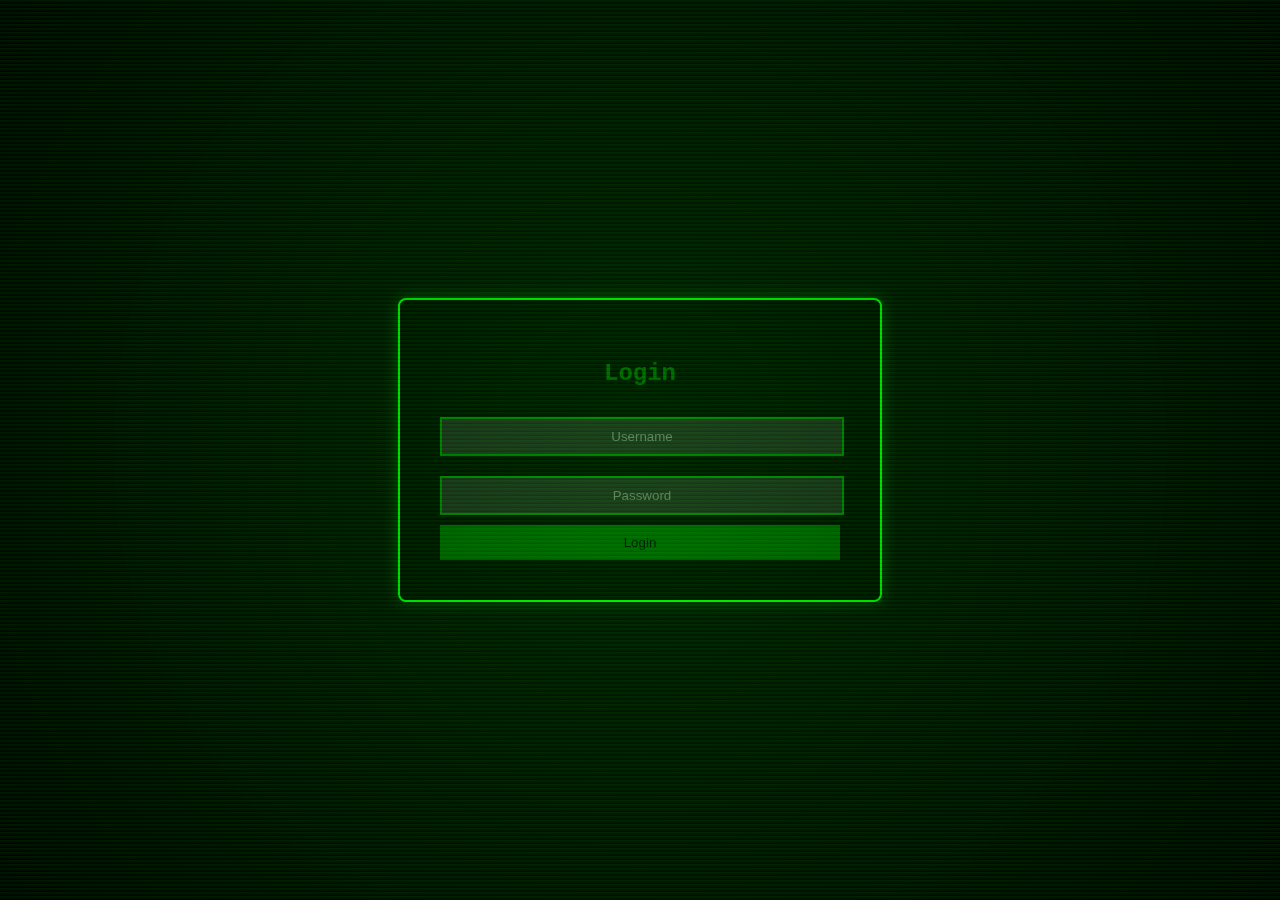
==== index.html @ 7c001f8d "Update index.html" ====
<!DOCTYPE html>
<html lang="en">
<head>
    <meta charset="UTF-8">
    <meta name="viewport" content="width=device-width, initial-scale=1.0">
    <title>Security Terminal</title>
    <link rel="stylesheet" href="styles.css">
</head>
<body>
    <!-- Login Overlay with Effects -->
    <div id="login-overlay" class="login-overlay">
        <div class="screen-overlay"></div> <!-- Overlay for fuzzy CRT effect -->
        <div class="login-container">
            <h2>Login</h2>
            <input type="text" id="username" placeholder="Username" autocomplete="off">
            <input type="password" id="password" placeholder="Password" autocomplete="off">
            <button id="login-btn">Login</button>
            <p id="login-error" class="error-message-login" style="color: red; display: none;">Invalid login. Please try again.</p>
        </div>
    </div>

    <!-- Terminal Page (hidden initially) -->
    <div class="terminal" id="terminal" style="display: none;">
        <h1>Forensics Submission Terminal</h1>
        <div class="screen-overlay"></div>

        <!-- Form Fields -->
        <label>Case Number:</label>
        <input type="text" id="caseNumber" autocomplete="off" oninput="clearError(this)" onfocus="clearUploadingMessage()"><br>
        <span class="error-message" id="caseNumberError" style="display: none;">This field is required.</span><br>

        <label>Footprint ID:</label>
        <input type="text" id="footprint" autocomplete="off" oninput="clearError(this)" onfocus="clearUploadingMessage()"><br>
        <span class="error-message" id="footprintError" style="display: none;">This field is required.</span><br>

        <label>DNA Sample Code:</label>
        <input type="text" id="dnaSample" autocomplete="off" oninput="clearError(this)" onfocus="clearUploadingMessage()"><br>
        <span class="error-message" id="dnaSampleError" style="display: none;">This field is required.</span><br>

        <label>Handwriting Analysis:</label>
        <input type="text" id="handwriting" autocomplete="off" oninput="clearError(this)" onfocus="clearUploadingMessage()"><br>
        <span class="error-message" id="handwritingError" style="display: none;">This field is required.</span><br>

        <label>Witnesses Present:</label>
        <div class="witness-container">
            <input type="radio" id="witnessYes" name="witness" value="yes"> Yes
            <input type="radio" id="witnessNo" name="witness" value="no" > No
        </div>
        <span class="error-message" id="witnessError" style="display: none;">This field is required.</span><br>

        <label>Audio Analysis File (Drag and Drop):</label>
        <div id="audioFileDropZone" class="drop-zone">
            Drop file here or click to upload
        </div>
        <input type="file" id="audioFileInput" style="display: none;" accept=".mp3">
        <span class="error-message" id="audioFileError" style="display: none;">This field is required.</span><br>

        <button onclick="submitData()">Submit Evidence</button>
        <p id="response"></p>
        <div class="warning-message" id="warningMessage" style="display: none;">Check highlighted submission(s)</div>
    </div>

    <script>
        const loginOverlay = document.getElementById('login-overlay');
        const loginError = document.getElementById('login-error');
        const terminal = document.getElementById('terminal');
        const loginButton = document.getElementById('login-btn');
        const usernameInput = document.getElementById('username');
        const passwordInput = document.getElementById('password');

        const correctUsername = 'COFramesly';
        const correctPassword = '1234';

        loginButton.addEventListener('click', function() {
            if (usernameInput.value === correctUsername && passwordInput.value === correctPassword) {
                loginOverlay.style.display = 'none';
                terminal.style.display = 'flex';
            } else {
                loginError.style.display = 'block';
            }
        });

        // Drag and Drop Logic for the Audio File
        const audioFileDropZone = document.getElementById('audioFileDropZone');
        const audioFileInput = document.getElementById('audioFileInput');
        const audioFileError = document.getElementById('audioFileError');

        audioFileDropZone.addEventListener('click', () => {
            audioFileInput.click();
        });

        audioFileDropZone.addEventListener('dragover', (e) => {
            e.preventDefault();
            audioFileDropZone.classList.add('dragover');
        });

        audioFileDropZone.addEventListener('dragleave', () => {
            audioFileDropZone.classList.remove('dragover');
        });

        audioFileDropZone.addEventListener('drop', (e) => {
            e.preventDefault();
            const file = e.dataTransfer.files[0];
            audioFileInput.files = e.dataTransfer.files;
            audioFileDropZone.textContent = file.name;
            audioFileDropZone.classList.remove('dragover');
        });

        // Define submitData function
        function submitData() {
            // Display the "Forensics information updating..." message
            document.getElementById('response').textContent = 'Forensics information updating...';
            document.getElementById('response').style.display = 'block'; // Make sure it’s visible

            // Simulate a brief delay (for example, 2 seconds) before validating
            setTimeout(() => {
                const caseNumber = document.getElementById('caseNumber').value;
                const footprint = document.getElementById('footprint').value;
                const dnaSample = document.getElementById('dnaSample').value;
                const handwriting = document.getElementById('handwriting').value;
                const witnessYes = document.getElementById('witnessYes').checked;
                const witnessNo = document.getElementById('witnessNo').checked;
                const audioFile = audioFileInput.files[0];

                let isValid = true;

                // Clear previous error states
                clearErrors();
                document.getElementById('warningMessage').style.display = 'none';  // Hide the big warning message initially

                // Validate Case Number (should match the format: 25STH)
                if (!caseNumber || !/^\d{2}[A-Za-z]{3}$/.test(caseNumber)) {  // e.g., 25STH
                    document.getElementById('caseNumber').classList.add('error-border');
                    isValid = false;
                }

                // Validate Footprint ID (should match the format: FP123)
                if (!footprint || !/^FP\d{3}$/.test(footprint)) {  // e.g., FP123
                    document.getElementById('footprint').classList.add('error-border');
                    isValid = false;
                }

                // Validate DNA Sample Code (should match the format: DNA456)
                if (!dnaSample || !/^DNA\d{3}$/.test(dnaSample)) {  // e.g., DNA456
                    document.getElementById('dnaSample').classList.add('error-border');
                    isValid = false;
                }

                // Validate Handwriting (should match the format: HW789)
                if (!handwriting || !/^HW\d{3}$/.test(handwriting)) {  // e.g., HW789
                    document.getElementById('handwriting').classList.add('error-border');
                    isValid = false;
                }

                   // Validate Audio File (should be named Suspect_voice00.mp3)
        if (!audioFile) {
            document.getElementById('audioFileError').style.display = 'inline';  // Show "This field is required"
            document.getElementById('audioFileDropZone').classList.add('error-border-audio');
            isValid = false;
        } else if (!/^Suspect_voice00\.mp3$/.test(audioFile.name)) {  // Only accept Suspect_voice00.mp3
            document.getElementById('audioFileDropZone').classList.add('error-border-audio');
            isValid = false;
        }

                // Validate Witness selection
                if (!(witnessYes || witnessNo)) {
                    document.getElementById('witnessError').style.display = 'inline';
                    isValid = false;
                }

                // If validation failed, show the warning message and make it flash for 3 seconds
                if (!isValid) {
                    const warningMessage = document.getElementById('warningMessage');
                    warningMessage.style.display = 'block';
                    setTimeout(() => {
                        warningMessage.style.display = 'none';  // Hide after 3 seconds
                    }, 3000);

                    // Set the response message as an error message
                    document.getElementById('response').textContent = 'Please fill out all required fields correctly.';
                    document.getElementById('response').classList.remove('success');
                    document.getElementById('response').classList.add('error');
                } else {
                    // All fields are valid, process the data (show success message)
                    document.getElementById('response').textContent = 'Evidence submitted successfully!';
                    document.getElementById('response').classList.remove('error');
                    document.getElementById('response').classList.add('success');
                }
            }, 2000);  // Wait 2 seconds before performing validation
        }

        // Clear error messages and reset borders
        function clearErrors() {
            document.getElementById('caseNumberError').style.display = 'none';
            document.getElementById('footprintError').style.display = 'none';
            document.getElementById('dnaSampleError').style.display = 'none';
            document.getElementById('handwritingError').style.display = 'none';
            document.getElementById('witnessError').style.display = 'none';
            document.getElementById('audioFileError').style.display = 'none';  // Hide the error message

            document.getElementById('caseNumber').classList.remove('error-border');
            document.getElementById('footprint').classList.remove('error-border');
            document.getElementById('dnaSample').classList.remove('error-border');
            document.getElementById('handwriting').classList.remove('error-border');
            document.getElementById('audioFileDropZone').classList.remove('error-border');
        }
    </script>
</body>
</html>
---- styles.css ----
body {
    font-family: 'Courier New', Courier, monospace;
    background-color: rgb(20, 20, 20);
    color: green;
    text-align: center;
    overflow: hidden;
}

.screen-overlay {
    position: fixed;
    top: 0;
    left: 0;
    width: 100%;
    height: 100%;
    pointer-events: none;
    background: 
        repeating-linear-gradient(
            rgba(0, 255, 0, 0.1) 0px, 
            rgba(0, 255, 0, 0.05) 2px, 
            rgba(0, 0, 0, 0.1) 4px
        ),
        radial-gradient(circle, rgba(0, 255, 0, 0.1), rgba(0, 0, 0, 0.4));
    animation: screenFlicker 0.2s infinite alternate;
    z-index: 1;
}

@keyframes screenFlicker {
    0% { opacity: 0.98; }
    100% { opacity: 1; }
}

.terminal {
    position: relative;
    width: 100%;
    min-height: fit-content;  /* Ensure full viewport height */
    font-size: 1.5em;
    display: flex;
    flex-direction: column;
    justify-content: flex-start;  /* Align to the top */
    align-items: center;
    padding: 20px;
    margin-top: 50px;
    box-sizing: border-box;  /* Ensures padding is included */
    background: rgba(0, 0, 0, 0.85);
    border: 4px solid lime;
    box-shadow: 0 0 20px rgba(0, 255, 0, 0.3);
    z-index: 10;
    overflow: hidden;  /* Prevent overflow that could hide the border */
}

input, button {
    background-color: rgb(0, 0, 0);
    color: green;
    border: 2px solid green;
    padding: 8px;
    text-align: center;
}

button:hover { color: white; }

.login-overlay {
    position: fixed;
    top: 0;
    left: 0;
    width: 100%;
    height: 100vh;
    background: rgba(0, 0, 0, 0.85);
    display: flex;
    justify-content: center;
    align-items: center;
    z-index: 100;
}

.login-container {
    background: black;
    color: rgba(0, 255, 0, 0.356);
    padding: 40px;
    border: 2px solid lime;
    text-align: center;
    width: 400px;
    border-radius: 8px;
    box-shadow: 0 0 15px rgba(0, 255, 0, 0.3);
}

.login-container input {
    background: #222;
    color: rgba(0, 255, 0, 0.356);
    border: 2px solid rgb(0, 255, 0, );
    padding: 10px;
    width: calc(100% - 20px);
    margin: 10px 0;
}

.login-container button {
    background: rgba(0, 255, 0, 0.356);
    color: black;
    border: none;
    padding: 10px;
    width: 100%;
    cursor: pointer;
}

.login-container button:hover {
    background: darkgreen;
}

.witness-container {
    display: flex;
    justify-content: center;
    gap: 20px;
    align-items: center;
    margin-top: 10px;
}

.witness-container input[type="radio"] {
    margin: 0 5px;
    transform: scale(1.2);
}

.error-message {
    color: red;
    font-size: 0.9em;
}

.error-border {
    border: 2px solid red !important;
}

.warning-message {
    font-size: 2em;
    font-weight: bold;
    color: red;
    background-color: rgba(1, 14, 1, 0.5);
    margin-bottom: 20px;
    padding: 10px;
    text-align: center;
    position: absolute;
    top: 50%;
    left: 50%;
    transform: translate(-50%, -90%);
    z-index: 15;
    display: none;
}

#response {
    font-size: 1.2em;
    color: lime;
    font-weight: bold;
    margin-top: 20px;
    display: none; /* Initially hidden */
}

#response.error {
    color: red; /* Red for error messages */
}

#response.success {
    color: lime; /* Green for success messages */
}

.warning-message {
    font-size: 2em;
    font-weight: bold;
    color: red;
    background-color: rgba(1, 14, 1, 0.5);
    margin-bottom: 20px;
    padding: 10px;
    text-align: center;
    position: absolute;
    top: 50%;
    left: 50%;
    transform: translate(-50%, -90%);
    z-index: 15;
    display: none;
    animation: blink 2s ease-in-out infinite;
}

@keyframes blink {
    0% { opacity: 1; }
    50% { opacity: 0; }
    100% { opacity: 1; }
}

/* Style for the drag-and-drop file upload */
.drop-zone {
    width: auto;
    padding: 20px;
    margin: 10px auto;
    border: 2px dashed green;
    text-align: center;
    cursor: pointer;
}

.drop-zone.dragover {
    background-color: rgba(0, 255, 0, 0.1);
}

.error-border {
    border: 2px solid red !important;
}

.error-border-audio{
    border: 2px dashed red !important;
}

#error-message {
    color: red;
}
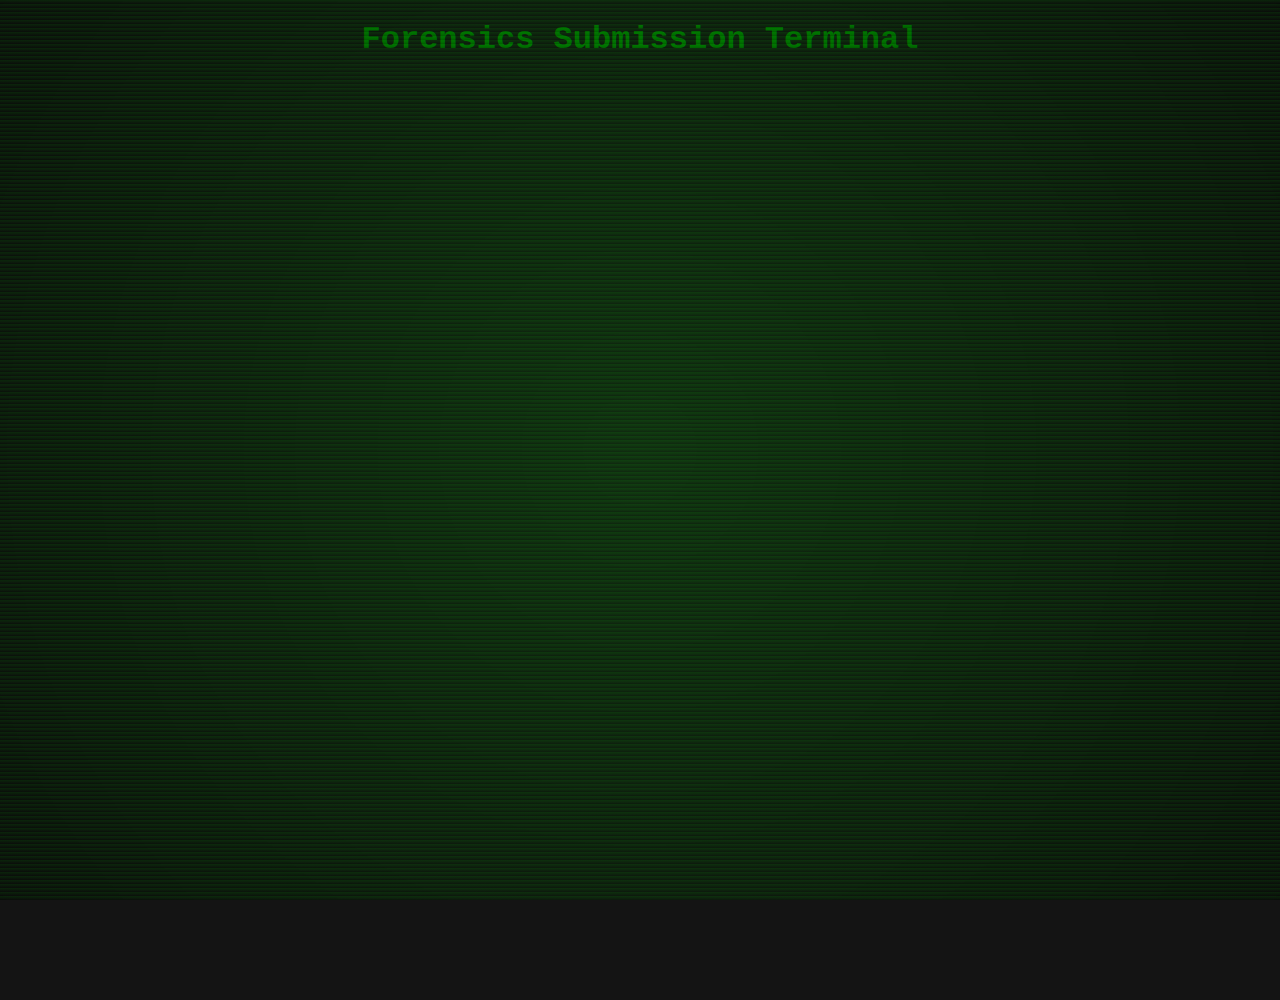
==== commit 289d8216: "Update index.html" ====
--- a/index.html
+++ b/index.html
@@ -5,205 +5,151 @@
     <meta name="viewport" content="width=device-width, initial-scale=1.0">
     <title>Security Terminal</title>
     <link rel="stylesheet" href="styles.css">
+    
 </head>
 <body>
-    <!-- Login Overlay with Effects -->
-    <div id="login-overlay" class="login-overlay">
-        <div class="screen-overlay"></div> <!-- Overlay for fuzzy CRT effect -->
-        <div class="login-container">
-            <h2>Login</h2>
-            <input type="text" id="username" placeholder="Username" autocomplete="off">
-            <input type="password" id="password" placeholder="Password" autocomplete="off">
-            <button id="login-btn">Login</button>
-            <p id="login-error" class="error-message-login" style="color: red; display: none;">Invalid login. Please try again.</p>
-        </div>
-    </div>
-
-    <!-- Terminal Page (hidden initially) -->
-    <div class="terminal" id="terminal" style="display: none;">
-        <h1>Forensics Submission Terminal</h1>
-        <div class="screen-overlay"></div>
-
-        <!-- Form Fields -->
+    <h1>Forensics Submission Terminal</h1>
+    <div class="screen-overlay"></div>
+    <div class="warning-message" id="warningMessage">Check highlighted submission(s)</div>
+    <div class="terminal" id="terminal">
         <label>Case Number:</label>
         <input type="text" id="caseNumber" autocomplete="off" oninput="clearError(this)" onfocus="clearUploadingMessage()"><br>
-        <span class="error-message" id="caseNumberError" style="display: none;">This field is required.</span><br>
-
+        <span class="error-message" id="caseNumberError">This field is required.</span><br>
+        
+        <label>Voice File Upload (Drag & Drop):</label>
+        <div id="dropZone">Drop file here or click to upload</div>
+        <input type="file" id="fileInput" style="display: none;">
+        <p id="fileNameDisplay"></p>
+        <span class="error-message" id="fileError">A file must be uploaded.</span>
+        <span class="error-message" id="fileInvalidError">Invalid file.</span>
+        <br>
+        
         <label>Footprint ID:</label>
         <input type="text" id="footprint" autocomplete="off" oninput="clearError(this)" onfocus="clearUploadingMessage()"><br>
-        <span class="error-message" id="footprintError" style="display: none;">This field is required.</span><br>
-
+        <span class="error-message" id="footprintError">This field is required.</span><br>
+        
         <label>DNA Sample Code:</label>
         <input type="text" id="dnaSample" autocomplete="off" oninput="clearError(this)" onfocus="clearUploadingMessage()"><br>
-        <span class="error-message" id="dnaSampleError" style="display: none;">This field is required.</span><br>
-
+        <span class="error-message" id="dnaSampleError">This field is required.</span><br>
+        
         <label>Handwriting Analysis:</label>
         <input type="text" id="handwriting" autocomplete="off" oninput="clearError(this)" onfocus="clearUploadingMessage()"><br>
-        <span class="error-message" id="handwritingError" style="display: none;">This field is required.</span><br>
-
-        <label>Witnesses Present:</label>
-        <div class="witness-container">
-            <input type="radio" id="witnessYes" name="witness" value="yes"> Yes
-            <input type="radio" id="witnessNo" name="witness" value="no" > No
-        </div>
-        <span class="error-message" id="witnessError" style="display: none;">This field is required.</span><br>
-
-        <label>Audio Analysis File (Drag and Drop):</label>
-        <div id="audioFileDropZone" class="drop-zone">
-            Drop file here or click to upload
-        </div>
-        <input type="file" id="audioFileInput" style="display: none;" accept=".mp3">
-        <span class="error-message" id="audioFileError" style="display: none;">This field is required.</span><br>
-
+        <span class="error-message" id="handwritingError">This field is required.</span><br>
+        
+        <label for="witnessesPresent" class="witness-label" id="witnessesLabel">Witnesses Present:</label>
+    <div class="witness-container">
+        <input type="radio" id="witnessYes" name="witness" value="yes"> Yes
+        <input type="radio" id="witnessNo" name="witness" value="no" > No
+    </div>
         <button onclick="submitData()">Submit Evidence</button>
         <p id="response"></p>
-        <div class="warning-message" id="warningMessage" style="display: none;">Check highlighted submission(s)</div>
     </div>
 
     <script>
-        const loginOverlay = document.getElementById('login-overlay');
-        const loginError = document.getElementById('login-error');
-        const terminal = document.getElementById('terminal');
-        const loginButton = document.getElementById('login-btn');
-        const usernameInput = document.getElementById('username');
-        const passwordInput = document.getElementById('password');
+        let dropZone = document.getElementById('dropZone');
+        let fileInput = document.getElementById('fileInput');
 
-        const correctUsername = 'COFramesly';
-        const correctPassword = '1234';
-
-        loginButton.addEventListener('click', function() {
-            if (usernameInput.value === correctUsername && passwordInput.value === correctPassword) {
-                loginOverlay.style.display = 'none';
-                terminal.style.display = 'flex';
-            } else {
-                loginError.style.display = 'block';
-            }
+        dropZone.addEventListener('click', function() {
+            fileInput.click();
         });
 
-        // Drag and Drop Logic for the Audio File
-        const audioFileDropZone = document.getElementById('audioFileDropZone');
-        const audioFileInput = document.getElementById('audioFileInput');
-        const audioFileError = document.getElementById('audioFileError');
-
-        audioFileDropZone.addEventListener('click', () => {
-            audioFileInput.click();
+        dropZone.addEventListener('dragover', function(event) {
+            event.preventDefault();
+            this.classList.add('dragover');
         });
 
-        audioFileDropZone.addEventListener('dragover', (e) => {
-            e.preventDefault();
-            audioFileDropZone.classList.add('dragover');
+        dropZone.addEventListener('dragleave', function(event) {
+            this.classList.remove('dragover');
         });
 
-        audioFileDropZone.addEventListener('dragleave', () => {
-            audioFileDropZone.classList.remove('dragover');
+        dropZone.addEventListener('drop', function(event) {
+            event.preventDefault();
+            this.classList.remove('dragover');
+            let file = event.dataTransfer.files[0];
+            fileInput.files = event.dataTransfer.files;
+            document.getElementById('fileNameDisplay').textContent = 'Uploaded: ' + file.name;
+
+            // Reset to green and remove error message
+            dropZone.classList.remove('error-border');
+            document.getElementById('fileError').style.display = 'none';
+            document.getElementById('fileInvalidError').style.display = 'none';
         });
 
-        audioFileDropZone.addEventListener('drop', (e) => {
-            e.preventDefault();
-            const file = e.dataTransfer.files[0];
-            audioFileInput.files = e.dataTransfer.files;
-            audioFileDropZone.textContent = file.name;
-            audioFileDropZone.classList.remove('dragover');
-        });
+        function submitData() {
+    document.getElementById('response').textContent = 'Forensics info uploading...';
 
-        // Define submitData function
-        function submitData() {
-            // Display the "Forensics information updating..." message
-            document.getElementById('response').textContent = 'Forensics information updating...';
-            document.getElementById('response').style.display = 'block'; // Make sure it’s visible
+    let fields = ['caseNumber', 'footprint', 'dnaSample', 'handwriting'];
+    let allValid = true;
+    let invalidFields = [];
 
-            // Simulate a brief delay (for example, 2 seconds) before validating
-            setTimeout(() => {
-                const caseNumber = document.getElementById('caseNumber').value;
-                const footprint = document.getElementById('footprint').value;
-                const dnaSample = document.getElementById('dnaSample').value;
-                const handwriting = document.getElementById('handwriting').value;
-                const witnessYes = document.getElementById('witnessYes').checked;
-                const witnessNo = document.getElementById('witnessNo').checked;
-                const audioFile = audioFileInput.files[0];
+    // Validate text inputs with strict value checks
+    fields.forEach(id => {
+        let field = document.getElementById(id);
+        let errorSpan = document.getElementById(id + 'Error');
+        if (!field.value.trim()) {
+            invalidFields.push({ field, errorSpan });
+            allValid = false;
+        } else if (
+            (id === 'caseNumber' && field.value !== '25STH') ||
+            (id === 'footprint' && field.value !== 'FP123') ||
+            (id === 'dnaSample' && field.value !== 'DNA456') ||
+            (id === 'handwriting' && field.value !== 'HW789')
+        ) {
+            invalidFields.push({ field, errorSpan });
+            allValid = false;
+        }
+    });
 
-                let isValid = true;
+    // Validate witness selection
+    let witnessChecked = document.querySelector('input[name="witness"]:checked');
+    if (!witnessChecked || witnessChecked.value !== 'no') {
+        let witnessLabel = document.getElementById('witnessesLabel');
+        invalidFields.push({ field: witnessLabel, errorSpan: null });
+        allValid = false;
+    }
 
-                // Clear previous error states
-                clearErrors();
-                document.getElementById('warningMessage').style.display = 'none';  // Hide the big warning message initially
+    // Validate file drop zone for "suspect_voice00.mp3"
+    let fileInput = document.getElementById('fileInput');
+    let dropZone = document.getElementById('dropZone');
+    let fileError = document.getElementById('fileError');
+    let fileInvalidError = document.getElementById('fileInvalidError');
+    if (!fileInput.files.length) {
+        invalidFields.push({ field: dropZone, errorSpan: fileError });
+        allValid = false;
+    } else {
+        let validFile = fileInput.files[0].name === 'suspect_voice00.mp3'; // Check for exact file name
+        if (!validFile) {
+            invalidFields.push({ field: dropZone, errorSpan: fileInvalidError });
+            allValid = false;
+        }
+    }
 
-                // Validate Case Number (should match the format: 25STH)
-                if (!caseNumber || !/^\d{2}[A-Za-z]{3}$/.test(caseNumber)) {  // e.g., 25STH
-                    document.getElementById('caseNumber').classList.add('error-border');
-                    isValid = false;
-                }
+    // Apply synchronized delay for errors and warning message
+    setTimeout(function () {
+        if (allValid) {
+            document.getElementById('response').textContent = 'Evidence submission successful!';
+            document.getElementById('warningMessage').style.display = 'none';
+        } else {
+            // Highlight invalid fields and show warning
+            invalidFields.forEach(({ field, errorSpan }) => {
+                field.classList.add('error-border');
+                if (errorSpan) errorSpan.style.display = 'block';
+            });
+            document.getElementById('warningMessage').style.display = 'block';
+            document.getElementById('response').textContent = ''; // Clear "uploading" message
 
-                // Validate Footprint ID (should match the format: FP123)
-                if (!footprint || !/^FP\d{3}$/.test(footprint)) {  // e.g., FP123
-                    document.getElementById('footprint').classList.add('error-border');
-                    isValid = false;
-                }
+        // Hide warning message after 3 seconds
+        setTimeout(function () {
+                document.getElementById('warningMessage').style.display = 'none';
+            }, 3000); // 3-second delay for hiding the warning message
+        }
+        
+    }, 2000); // Apply 2-second delay
+}
 
-                // Validate DNA Sample Code (should match the format: DNA456)
-                if (!dnaSample || !/^DNA\d{3}$/.test(dnaSample)) {  // e.g., DNA456
-                    document.getElementById('dnaSample').classList.add('error-border');
-                    isValid = false;
-                }
 
-                // Validate Handwriting (should match the format: HW789)
-                if (!handwriting || !/^HW\d{3}$/.test(handwriting)) {  // e.g., HW789
-                    document.getElementById('handwriting').classList.add('error-border');
-                    isValid = false;
-                }
 
-                   // Validate Audio File (should be named Suspect_voice00.mp3)
-        if (!audioFile) {
-            document.getElementById('audioFileError').style.display = 'inline';  // Show "This field is required"
-            document.getElementById('audioFileDropZone').classList.add('error-border-audio');
-            isValid = false;
-        } else if (!/^Suspect_voice00\.mp3$/.test(audioFile.name)) {  // Only accept Suspect_voice00.mp3
-            document.getElementById('audioFileDropZone').classList.add('error-border-audio');
-            isValid = false;
-        }
 
-                // Validate Witness selection
-                if (!(witnessYes || witnessNo)) {
-                    document.getElementById('witnessError').style.display = 'inline';
-                    isValid = false;
-                }
-
-                // If validation failed, show the warning message and make it flash for 3 seconds
-                if (!isValid) {
-                    const warningMessage = document.getElementById('warningMessage');
-                    warningMessage.style.display = 'block';
-                    setTimeout(() => {
-                        warningMessage.style.display = 'none';  // Hide after 3 seconds
-                    }, 3000);
-
-                    // Set the response message as an error message
-                    document.getElementById('response').textContent = 'Please fill out all required fields correctly.';
-                    document.getElementById('response').classList.remove('success');
-                    document.getElementById('response').classList.add('error');
-                } else {
-                    // All fields are valid, process the data (show success message)
-                    document.getElementById('response').textContent = 'Evidence submitted successfully!';
-                    document.getElementById('response').classList.remove('error');
-                    document.getElementById('response').classList.add('success');
-                }
-            }, 2000);  // Wait 2 seconds before performing validation
-        }
-
-        // Clear error messages and reset borders
-        function clearErrors() {
-            document.getElementById('caseNumberError').style.display = 'none';
-            document.getElementById('footprintError').style.display = 'none';
-            document.getElementById('dnaSampleError').style.display = 'none';
-            document.getElementById('handwritingError').style.display = 'none';
-            document.getElementById('witnessError').style.display = 'none';
-            document.getElementById('audioFileError').style.display = 'none';  // Hide the error message
-
-            document.getElementById('caseNumber').classList.remove('error-border');
-            document.getElementById('footprint').classList.remove('error-border');
-            document.getElementById('dnaSample').classList.remove('error-border');
-            document.getElementById('handwriting').classList.remove('error-border');
-            document.getElementById('audioFileDropZone').classList.remove('error-border');
-        }
     </script>
 </body>
 </html>
--- a/styles.css
+++ b/styles.css
@@ -20,13 +20,18 @@
             rgba(0, 0, 0, 0.1) 4px
         ),
         radial-gradient(circle, rgba(0, 255, 0, 0.1), rgba(0, 0, 0, 0.4));
-    animation: screenFlicker 0.2s infinite alternate;
+    animation: screenFlicker 0.2s infinite alternate, scanline 0.1s infinite;
     z-index: 1;
 }
 
 @keyframes screenFlicker {
     0% { opacity: 0.98; }
     100% { opacity: 1; }
+}
+
+@keyframes scanline {
+    0% { background-position: 0 0; }
+    100% { background-position: 0 100%; }
 }
 
 .terminal {
@@ -46,6 +51,19 @@
     box-shadow: 0 0 20px rgba(0, 255, 0, 0.3);
     z-index: 10;
     overflow: hidden;  /* Prevent overflow that could hide the border */
+    animation: blurIn 1s ease-out forwards;
+    opacity: 0;  /* Start as invisible */
+}
+
+@keyframes blurIn {
+    0% {
+        filter: blur(10px);  /* Start with blur */
+        opacity: 0;  /* Start invisible */
+    }
+    100% {
+        filter: blur(0);  /* End with no blur */
+        opacity: 1;  /* Fully visible */
+    }
 }
 
 input, button {
@@ -56,7 +74,11 @@
     text-align: center;
 }
 
-button:hover { color: white; }
+button:hover {
+    color: white;
+    transform: scale(1.1);
+    transition: transform 0.2s ease;
+}
 
 .login-overlay {
     position: fixed;
@@ -69,6 +91,18 @@
     justify-content: center;
     align-items: center;
     z-index: 100;
+    animation: fadeInOverlay 1s ease-in-out;
+}
+
+@keyframes fadeInOverlay {
+    0% {
+        opacity: 0;
+        transform: scale(1.1);
+    }
+    100% {
+        opacity: 1;
+        transform: scale(1);
+    }
 }
 
 .login-container {
@@ -117,6 +151,11 @@
     transform: scale(1.2);
 }
 
+.witness-container input[type="radio"]:hover {
+    transform: scale(1.3);
+    transition: transform 0.3s ease;
+}
+
 .error-message {
     color: red;
     font-size: 0.9em;
@@ -134,12 +173,25 @@
     margin-bottom: 20px;
     padding: 10px;
     text-align: center;
-    position: absolute;
-    top: 50%;
-    left: 50%;
-    transform: translate(-50%, -90%);
+    position: fixed;  /* Center on the screen */
+    top: 50%;  /* Vertical centering */
+    left: 50%;  /* Horizontal centering */
+    transform: translate(-50%, -50%);  /* Proper centering using translate */
     z-index: 15;
-    display: none;
+    display: none;  /* Initially hidden */
+    animation: fadeInOut 2s ease-in-out infinite;  /* Infinite fade-in/out with easing */
+}
+
+@keyframes fadeInOut {
+    0% {
+        opacity: 0;
+    }
+    50% {
+        opacity: 1;  /* Fully visible halfway through */
+    }
+    100% {
+        opacity: 0;  /* Fade out by the end */
+    }
 }
 
 #response {
@@ -148,6 +200,18 @@
     font-weight: bold;
     margin-top: 20px;
     display: none; /* Initially hidden */
+    animation: fadeInUp 0.5s ease-out;
+}
+
+@keyframes fadeInUp {
+    0% {
+        opacity: 0;
+        transform: translateY(10px);
+    }
+    100% {
+        opacity: 1;
+        transform: translateY(0);
+    }
 }
 
 #response.error {
@@ -158,30 +222,6 @@
     color: lime; /* Green for success messages */
 }
 
-.warning-message {
-    font-size: 2em;
-    font-weight: bold;
-    color: red;
-    background-color: rgba(1, 14, 1, 0.5);
-    margin-bottom: 20px;
-    padding: 10px;
-    text-align: center;
-    position: absolute;
-    top: 50%;
-    left: 50%;
-    transform: translate(-50%, -90%);
-    z-index: 15;
-    display: none;
-    animation: blink 2s ease-in-out infinite;
-}
-
-@keyframes blink {
-    0% { opacity: 1; }
-    50% { opacity: 0; }
-    100% { opacity: 1; }
-}
-
-/* Style for the drag-and-drop file upload */
 .drop-zone {
     width: auto;
     padding: 20px;
@@ -189,20 +229,79 @@
     border: 2px dashed green;
     text-align: center;
     cursor: pointer;
+    transition: transform 0.2s ease;
 }
 
 .drop-zone.dragover {
     background-color: rgba(0, 255, 0, 0.1);
+    transform: scale(1.05);
 }
 
 .error-border {
     border: 2px solid red !important;
 }
 
-.error-border-audio{
+.error-border-audio {
     border: 2px dashed red !important;
 }
 
 #error-message {
     color: red;
 }
+.success-page {
+    position: fixed;
+    top: 0;
+    left: 0;
+    width: 100%;
+    height: 100vh;
+    background: rgba(0, 0, 0, 0.85);
+    display: flex;
+    justify-content: center;
+    align-items: center;
+    z-index: 100;
+    display: none;  /* Initially hidden */
+}
+
+.success-container {
+    background: black;
+    color: rgba(0, 255, 0, 0.356);
+    padding: 40px;
+    border: 4px solid lime;
+    text-align: left;  /* Align text to the left */
+    width: 80%;
+    max-width: 600px;
+    border-radius: 8px;
+    box-shadow: 0 0 15px rgba(0, 255, 0, 0.3);
+    overflow: hidden;
+    white-space: normal;  /* Allow text to wrap naturally */
+    word-wrap: break-word;  /* Break long words and wrap text */
+    height: auto;  /* Allow container to expand dynamically */
+    max-height: 80vh;  /* Limit the height of the container */
+    display: flex;
+    flex-direction: column;  /* Ensures the content grows vertically */
+}
+
+#success-message {
+    font-size: 2em;
+    font-weight: bold;
+    color: rgba(0, 255, 0, 0.568);
+    white-space: normal; /* Allow text wrapping */
+    overflow: hidden;
+    width: 0;
+    animation: typing 3s steps(40) 1s forwards, blink 0.75s step-end infinite;  /* Typewriter effect */
+}
+
+@keyframes typing {
+    from {
+        width: 0;
+    }
+    to {
+        width: 100%;
+    }
+}
+
+@keyframes blink {
+    50% {
+        border-color: transparent;
+    }
+}
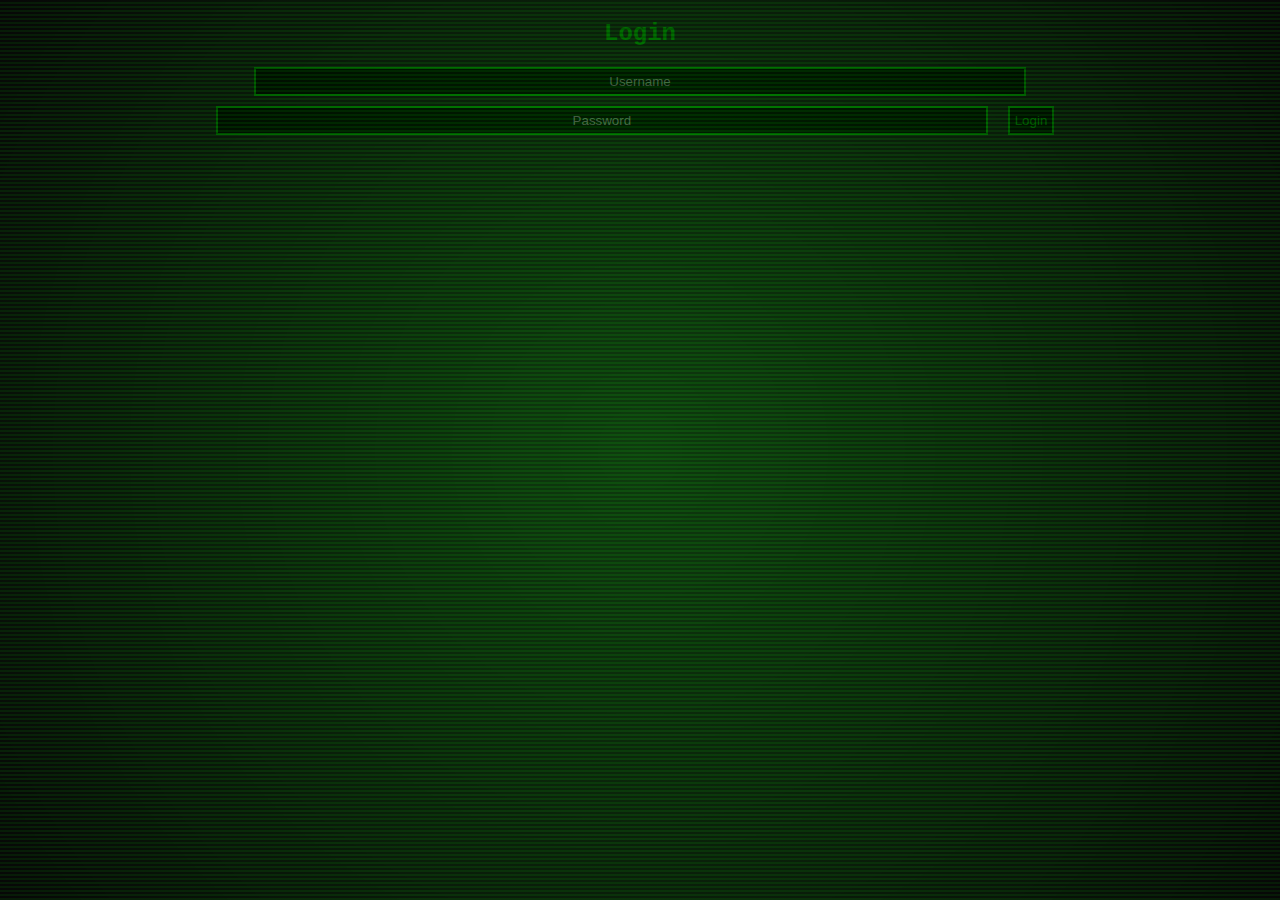
==== commit 0dff0b04: "Update index.html" ====
--- a/index.html
+++ b/index.html
@@ -4,152 +4,238 @@
     <meta charset="UTF-8">
     <meta name="viewport" content="width=device-width, initial-scale=1.0">
     <title>Security Terminal</title>
-    <link rel="stylesheet" href="styles.css">
-    
+    <link rel="stylesheet" href="styles.css"> <!-- Link to your terminal CSS -->
 </head>
 <body>
-    <h1>Forensics Submission Terminal</h1>
-    <div class="screen-overlay"></div>
-    <div class="warning-message" id="warningMessage">Check highlighted submission(s)</div>
-    <div class="terminal" id="terminal">
+    <!-- Login Overlay with Effects -->
+    <div id="login-overlay" class="login-overlay">
+        <div class="screen-overlay"></div> <!-- Overlay for fuzzy CRT effect -->
+        <div class="login-container">
+            <h2>Login</h2>
+            <input type="text" id="username" placeholder="Username" autocomplete="off">
+            <input type="password" id="password" placeholder="Password" autocomplete="off">
+            <button id="login-btn">Login</button>
+            <p id="login-error" class="error-message-login" style="color: red; display: none;">Invalid login. Please try again.</p>
+        </div>
+    </div>
+
+    <!-- Terminal Page (hidden initially) -->
+    <div class="terminal" id="terminal" style="display: none;">
+        <h1 id="header">Forensics Submission Terminal</h1>
+        <div class="screen-overlay"></div>
+
+        <!-- Form Fields -->
         <label>Case Number:</label>
-        <input type="text" id="caseNumber" autocomplete="off" oninput="clearError(this)" onfocus="clearUploadingMessage()"><br>
-        <span class="error-message" id="caseNumberError">This field is required.</span><br>
-        
-        <label>Voice File Upload (Drag & Drop):</label>
-        <div id="dropZone">Drop file here or click to upload</div>
-        <input type="file" id="fileInput" style="display: none;">
-        <p id="fileNameDisplay"></p>
-        <span class="error-message" id="fileError">A file must be uploaded.</span>
-        <span class="error-message" id="fileInvalidError">Invalid file.</span>
-        <br>
-        
+        <input type="text" id="caseNumber" onfocus="clearError(this)" autocomplete="off" oninput="clearError(this)" onfocus="clearUploadingMessage()"><br>
+        <span class="error-message" id="caseNumberError" style="display: none;">Incompatible/missing</span><br>
+
         <label>Footprint ID:</label>
-        <input type="text" id="footprint" autocomplete="off" oninput="clearError(this)" onfocus="clearUploadingMessage()"><br>
-        <span class="error-message" id="footprintError">This field is required.</span><br>
-        
+        <input type="text" id="footprint" onfocus="clearError(this)" autocomplete="off" oninput="clearError(this)" onfocus="clearUploadingMessage()"><br>
+        <span class="error-message" id="footprintError" style="display: none;">Incompatible/missing</span><br>
+
         <label>DNA Sample Code:</label>
-        <input type="text" id="dnaSample" autocomplete="off" oninput="clearError(this)" onfocus="clearUploadingMessage()"><br>
-        <span class="error-message" id="dnaSampleError">This field is required.</span><br>
-        
+        <input type="text" id="dnaSample" onfocus="clearError(this)" autocomplete="off" oninput="clearError(this)" onfocus="clearUploadingMessage()"><br>
+        <span class="error-message" id="dnaSampleError" style="display: none;">Incompatible/missing</span><br>
+
         <label>Handwriting Analysis:</label>
-        <input type="text" id="handwriting" autocomplete="off" oninput="clearError(this)" onfocus="clearUploadingMessage()"><br>
-        <span class="error-message" id="handwritingError">This field is required.</span><br>
-        
-        <label for="witnessesPresent" class="witness-label" id="witnessesLabel">Witnesses Present:</label>
+        <input type="text" id="handwriting" onfocus="clearError(this)" autocomplete="off" oninput="clearError(this)" onfocus="clearUploadingMessage()"><br>
+        <span class="error-message" id="handwritingError" style="display: none;">Incompatible/missing</span><br>
+
+        <label>Witnesses Present:</label>
     <div class="witness-container">
-        <input type="radio" id="witnessYes" name="witness" value="yes"> Yes
-        <input type="radio" id="witnessNo" name="witness" value="no" > No
-    </div>
+    <input type="radio" id="witnessYes" name="witness" value="yes" onclick="clearError(this)"> Yes
+    <input type="radio" id="witnessNo" name="witness" value="no" onclick="clearError(this)"> No
+    </div>
+    <span class="error-message" id="witnessError" style="display: none;">Incompatible/missing</span><br>
+
+        <label>Audio Analysis File (Drag and Drop):</label>
+        <div id="audioFileDropZone" class="drop-zone">
+            Drop file here or click to upload
+        </div>
+        <input type="file" id="audioFileInput" style="display: none;" accept=".mp3" >
+        <span class="error-message" id="audioFileError" style="display: none;">Incompatible/missing</span><br>
+
         <button onclick="submitData()">Submit Evidence</button>
         <p id="response"></p>
+        <div class="warning-message" id="warningMessage" style="display: none;">Check highlighted submission(s)</div>
+    </div>
+
+    <!-- Success Page (hidden initially) -->
+    <div class="success-page" id="success-page" style="display: none;">
+        <div class="screen-overlay"></div> <!-- Overlay for fuzzy CRT effect -->
+        <div class="success-container">
+            <h1 id="success-message">Evidence accepted. Please use your EVD code to logout.</h1>
+        </div>
     </div>
 
     <script>
-        let dropZone = document.getElementById('dropZone');
-        let fileInput = document.getElementById('fileInput');
-
-        dropZone.addEventListener('click', function() {
-            fileInput.click();
-        });
-
-        dropZone.addEventListener('dragover', function(event) {
-            event.preventDefault();
-            this.classList.add('dragover');
-        });
-
-        dropZone.addEventListener('dragleave', function(event) {
-            this.classList.remove('dragover');
-        });
-
-        dropZone.addEventListener('drop', function(event) {
-            event.preventDefault();
-            this.classList.remove('dragover');
-            let file = event.dataTransfer.files[0];
-            fileInput.files = event.dataTransfer.files;
-            document.getElementById('fileNameDisplay').textContent = 'Uploaded: ' + file.name;
-
-            // Reset to green and remove error message
-            dropZone.classList.remove('error-border');
-            document.getElementById('fileError').style.display = 'none';
-            document.getElementById('fileInvalidError').style.display = 'none';
-        });
-
+        const loginOverlay = document.getElementById('login-overlay');
+        const loginError = document.getElementById('login-error');
+        const terminal = document.getElementById('terminal');
+        const loginButton = document.getElementById('login-btn');
+        const usernameInput = document.getElementById('username');
+        const passwordInput = document.getElementById('password');
+
+        const correctUsername = 'COFramesly';
+        const correctPassword = '1234';
+
+        loginButton.addEventListener('click', function() {
+            if (usernameInput.value === correctUsername && passwordInput.value === correctPassword) {
+                loginOverlay.style.display = 'none';
+                terminal.style.display = 'flex';
+            } else {
+                loginError.style.display = 'block';
+            }
+        });
+
+        // Drag and Drop Logic for the Audio File
+        const audioFileDropZone = document.getElementById('audioFileDropZone');
+        const audioFileInput = document.getElementById('audioFileInput');
+        const audioFileError = document.getElementById('audioFileError');
+
+        audioFileDropZone.addEventListener('click', () => {
+            audioFileInput.click();
+        });
+
+        audioFileDropZone.addEventListener('dragover', (e) => {
+            e.preventDefault();
+            audioFileDropZone.classList.add('dragover');
+        });
+
+        audioFileDropZone.addEventListener('dragleave', () => {
+            audioFileDropZone.classList.remove('dragover');
+        });
+
+        audioFileDropZone.addEventListener('drop', (e) => {
+            e.preventDefault();
+            const file = e.dataTransfer.files[0];
+            audioFileInput.files = e.dataTransfer.files;
+            audioFileDropZone.textContent = file.name;
+            audioFileDropZone.classList.remove('dragover');
+        });
+
+        // Define submitData function
         function submitData() {
-    document.getElementById('response').textContent = 'Forensics info uploading...';
-
-    let fields = ['caseNumber', 'footprint', 'dnaSample', 'handwriting'];
-    let allValid = true;
-    let invalidFields = [];
-
-    // Validate text inputs with strict value checks
-    fields.forEach(id => {
-        let field = document.getElementById(id);
-        let errorSpan = document.getElementById(id + 'Error');
-        if (!field.value.trim()) {
-            invalidFields.push({ field, errorSpan });
-            allValid = false;
-        } else if (
-            (id === 'caseNumber' && field.value !== '25STH') ||
-            (id === 'footprint' && field.value !== 'FP123') ||
-            (id === 'dnaSample' && field.value !== 'DNA456') ||
-            (id === 'handwriting' && field.value !== 'HW789')
-        ) {
-            invalidFields.push({ field, errorSpan });
-            allValid = false;
-        }
-    });
-
-    // Validate witness selection
-    let witnessChecked = document.querySelector('input[name="witness"]:checked');
-    if (!witnessChecked || witnessChecked.value !== 'no') {
-        let witnessLabel = document.getElementById('witnessesLabel');
-        invalidFields.push({ field: witnessLabel, errorSpan: null });
-        allValid = false;
+    document.getElementById('response').textContent = 'Forensics information updating...';
+    document.getElementById('response').style.display = 'block'; // Ensure it’s visible
+
+    setTimeout(() => {
+        const caseNumber = document.getElementById('caseNumber').value;
+        const footprint = document.getElementById('footprint').value;
+        const dnaSample = document.getElementById('dnaSample').value;
+        const handwriting = document.getElementById('handwriting').value;
+        const witnessYes = document.getElementById('witnessYes').checked;
+        const witnessNo = document.getElementById('witnessNo').checked;
+        const audioFile = audioFileInput.files[0];
+
+        let isValid = true;
+
+        // Case Number Validation
+        if (caseNumber !== "25STH") {
+            document.getElementById('caseNumberError').style.display = 'block';
+            document.getElementById('caseNumber').classList.add('error-border');  // Add red border
+            isValid = false;
+        }
+
+        // Footprint Validation
+        if (footprint !== "FP123") {
+            document.getElementById('footprintError').style.display = 'block';
+            document.getElementById('footprint').classList.add('error-border');  // Add red border
+            isValid = false;
+        }
+
+        // DNA Sample Validation
+        if (dnaSample !== "DNA456") {
+            document.getElementById('dnaSampleError').style.display = 'block';
+            document.getElementById('dnaSample').classList.add('error-border');  // Add red border
+            isValid = false;
+        }
+
+        // Handwriting Validation
+        if (handwriting !== "HW789") {
+            document.getElementById('handwritingError').style.display = 'block';
+            document.getElementById('handwriting').classList.add('error-border');  // Add red border
+            isValid = false;
+        }
+
+        // Witness Validation
+        if (!witnessYes && !witnessNo) {
+            document.getElementById('witnessError').style.display = 'block';
+            isValid = false;
+        }
+
+        // Audio File Validation
+        if (!audioFile || !audioFile.name.match(/suspect_voice00\.mp3$/)) {
+            document.getElementById('audioFileError').style.display = 'block';
+            document.getElementById('audioFileDropZone').classList.add('error-border');  // Add red border
+            isValid = false;
+        }
+            // Handle drop events on the drop zone
+        document.getElementById('audioFileDropZone').addEventListener('drop', (e) => {
+            e.preventDefault();
+            const file = e.dataTransfer.files[0];
+            audioFileInput.files = e.dataTransfer.files;
+            audioFileDropZone.textContent = file.name;
+            audioFileDropZone.classList.remove('dragover');
+
+            // Clear error when file is dropped
+            clearError(audioFileDropZone); // Remove red border
+            document.getElementById('audioFileError').style.display = 'none'; // Hide the error message
+            });
+        if (!isValid) {
+            document.getElementById('response').textContent = 'Please fill out all required fields correctly.';
+            document.getElementById('response').classList.remove('success');
+            document.getElementById('response').classList.add('error');
+            // Show the warning message if validation fails
+document.getElementById('warningMessage').style.display = 'block';
+
+// Hide the warning message after 3 seconds (adjust time as needed)
+setTimeout(function() {
+    document.getElementById('warningMessage').style.display = 'none';
+}, 3000);  // 3000 milliseconds = 3 seconds
+        } else {
+            document.getElementById('response').textContent = 'Evidence submitted successfully!';
+            document.getElementById('response').classList.remove('error');
+            document.getElementById('response').classList.add('success');
+
+            // Hide the login and terminal screens
+            document.getElementById('login-overlay').style.display = 'none';
+            document.getElementById('terminal').style.display = 'none';
+
+            // Show the success page overlay
+            const successPage = document.getElementById('success-page');
+            successPage.style.display = 'flex';  // Show the success page
+            successPage.style.opacity = 1;  // Ensure the success page is visible
+
+            // Blur the terminal background behind the success message
+            const terminal = document.getElementById('terminal');
+            terminal.style.filter = 'blur(5px)';  // Apply blur effect
+        }
+    }, 2000);  // Wait 2 seconds before performing validation
+}
+
+
+function clearError(field) {
+    field.classList.remove('error-border');  // Remove red border
+    let errorSpan = document.getElementById(field.id + 'Error');
+    if (errorSpan) {
+        errorSpan.style.display = 'none';  // Hide the error message
     }
-
-    // Validate file drop zone for "suspect_voice00.mp3"
-    let fileInput = document.getElementById('fileInput');
-    let dropZone = document.getElementById('dropZone');
-    let fileError = document.getElementById('fileError');
-    let fileInvalidError = document.getElementById('fileInvalidError');
-    if (!fileInput.files.length) {
-        invalidFields.push({ field: dropZone, errorSpan: fileError });
-        allValid = false;
-    } else {
-        let validFile = fileInput.files[0].name === 'suspect_voice00.mp3'; // Check for exact file name
-        if (!validFile) {
-            invalidFields.push({ field: dropZone, errorSpan: fileInvalidError });
-            allValid = false;
-        }
+    
+        // Hide the "Please fill out all required fields correctly" message when any field is clicked
+        let responseMessage = document.getElementById('response');
+    if (responseMessage && responseMessage.textContent === 'Please fill out all required fields correctly.') {
+        responseMessage.style.display = 'none';  // Hide the message
     }
-
-    // Apply synchronized delay for errors and warning message
-    setTimeout(function () {
-        if (allValid) {
-            document.getElementById('response').textContent = 'Evidence submission successful!';
-            document.getElementById('warningMessage').style.display = 'none';
-        } else {
-            // Highlight invalid fields and show warning
-            invalidFields.forEach(({ field, errorSpan }) => {
-                field.classList.add('error-border');
-                if (errorSpan) errorSpan.style.display = 'block';
-            });
-            document.getElementById('warningMessage').style.display = 'block';
-            document.getElementById('response').textContent = ''; // Clear "uploading" message
-
-        // Hide warning message after 3 seconds
-        setTimeout(function () {
-                document.getElementById('warningMessage').style.display = 'none';
-            }, 3000); // 3-second delay for hiding the warning message
-        }
-        
-    }, 2000); // Apply 2-second delay
+    // Specifically handle the witness radio buttons error
+    if (field.name === "witness") {
+        let witnessErrorSpan = document.getElementById('witnessError');
+        if (witnessErrorSpan) {
+            witnessErrorSpan.style.display = 'none';  // Hide the "Incompatible/missing" message
+        }
+    }
 }
-
-
-
-
     </script>
 </body>
 </html>
+
--- a/styles.css
+++ b/styles.css
@@ -1,307 +1,155 @@
-body {
-    font-family: 'Courier New', Courier, monospace;
-    background-color: rgb(20, 20, 20);
-    color: green;
-    text-align: center;
-    overflow: hidden;
-}
+        body, .terminal { 
+            font-family: 'Courier New', Courier, monospace;
+            background-color: rgb(20, 20, 20); 
+            color: green; 
+            text-align: center;
+            overflow: hidden;
+        }
 
-.screen-overlay {
-    position: fixed;
-    top: 0;
-    left: 0;
-    width: 100%;
-    height: 100%;
-    pointer-events: none;
-    background: 
-        repeating-linear-gradient(
-            rgba(0, 255, 0, 0.1) 0px, 
-            rgba(0, 255, 0, 0.05) 2px, 
-            rgba(0, 0, 0, 0.1) 4px
-        ),
-        radial-gradient(circle, rgba(0, 255, 0, 0.1), rgba(0, 0, 0, 0.4));
-    animation: screenFlicker 0.2s infinite alternate, scanline 0.1s infinite;
-    z-index: 1;
-}
+        label { color: lime; }
 
-@keyframes screenFlicker {
-    0% { opacity: 0.98; }
+        .screen-overlay {
+            position: fixed;
+            top: 0;
+            left: 0;
+            width: 100%;
+            height: 100%;
+            pointer-events: none;
+            background: 
+                linear-gradient(rgba(0, 0, 0, 0.1) 50%, rgba(0, 255, 0, 0.08) 50%) 0 0 / 100% 4px,
+                radial-gradient(circle, rgba(0, 255, 0, 0.2), rgba(0, 0, 0, 0.6));
+            animation: screenFlicker 0.2s infinite alternate;
+            z-index: 10;
+        }
+
+        @keyframes screenFlicker {
+            0% { opacity: 0.98; }
+            100% { opacity: 1; }
+        }
+
+        .terminal { 
+            width: 100%;
+            height: 100%;
+            display: flex;
+            flex-direction: column;
+            justify-content: center;
+            align-items: center;
+            padding: 10px 20px;
+            margin: 0; 
+            border: 6px solid green; 
+            padding: 20px; 
+            box-sizing: border-box; 
+            text-align: center;
+            background: rgba(0, 0, 0, 0.8);
+            box-shadow: 0 0 20px rgba(0, 255, 0, 0.3);
+        }
+
+        input, button { 
+            background-color: rgb(0, 0, 0); 
+            color: green; 
+            border: 2px solid green; 
+            padding: 5px; 
+            text-align: center;
+        }
+        
+        button{
+            margin: 10px;
+        }
+        
+        input { width: 60%; }
+        
+        button:hover { color: white; }
+        
+        #dropZone { 
+            width: 50%; 
+            padding: 10px; 
+            border: 2px dashed green; 
+            margin: 5px auto; 
+            text-align: center; 
+            cursor: pointer;
+        }
+
+        #dropZone.dragover {
+            cursor: copy;
+        }
+
+        @keyframes warningblink {
+    0% { opacity: 1; }
+    50% { opacity: 0.5; }
     100% { opacity: 1; }
 }
-
-@keyframes scanline {
-    0% { background-position: 0 0; }
-    100% { background-position: 0 100%; }
-}
-
-.terminal {
-    position: relative;
-    width: 100%;
-    min-height: fit-content;  /* Ensure full viewport height */
-    font-size: 1.5em;
-    display: flex;
-    flex-direction: column;
-    justify-content: flex-start;  /* Align to the top */
-    align-items: center;
-    padding: 20px;
-    margin-top: 50px;
-    box-sizing: border-box;  /* Ensures padding is included */
-    background: rgba(0, 0, 0, 0.85);
-    border: 4px solid lime;
-    box-shadow: 0 0 20px rgba(0, 255, 0, 0.3);
-    z-index: 10;
-    overflow: hidden;  /* Prevent overflow that could hide the border */
-    animation: blurIn 1s ease-out forwards;
-    opacity: 0;  /* Start as invisible */
-}
-
-@keyframes blurIn {
-    0% {
-        filter: blur(10px);  /* Start with blur */
-        opacity: 0;  /* Start invisible */
-    }
-    100% {
-        filter: blur(0);  /* End with no blur */
-        opacity: 1;  /* Fully visible */
-    }
-}
-
-input, button {
-    background-color: rgb(0, 0, 0);
-    color: green;
-    border: 2px solid green;
-    padding: 8px;
-    text-align: center;
-}
-
-button:hover {
-    color: white;
-    transform: scale(1.1);
-    transition: transform 0.2s ease;
-}
-
-.login-overlay {
-    position: fixed;
-    top: 0;
-    left: 0;
-    width: 100%;
-    height: 100vh;
-    background: rgba(0, 0, 0, 0.85);
-    display: flex;
-    justify-content: center;
-    align-items: center;
-    z-index: 100;
-    animation: fadeInOverlay 1s ease-in-out;
-}
-
-@keyframes fadeInOverlay {
-    0% {
-        opacity: 0;
-        transform: scale(1.1);
-    }
-    100% {
-        opacity: 1;
-        transform: scale(1);
-    }
-}
-
-.login-container {
-    background: black;
-    color: rgba(0, 255, 0, 0.356);
-    padding: 40px;
-    border: 2px solid lime;
-    text-align: center;
-    width: 400px;
-    border-radius: 8px;
-    box-shadow: 0 0 15px rgba(0, 255, 0, 0.3);
-}
-
-.login-container input {
-    background: #222;
-    color: rgba(0, 255, 0, 0.356);
-    border: 2px solid rgb(0, 255, 0, );
-    padding: 10px;
-    width: calc(100% - 20px);
-    margin: 10px 0;
-}
-
-.login-container button {
-    background: rgba(0, 255, 0, 0.356);
-    color: black;
-    border: none;
-    padding: 10px;
-    width: 100%;
-    cursor: pointer;
-}
-
-.login-container button:hover {
-    background: darkgreen;
-}
-
-.witness-container {
-    display: flex;
-    justify-content: center;
-    gap: 20px;
-    align-items: center;
-    margin-top: 10px;
-}
-
-.witness-container input[type="radio"] {
-    margin: 0 5px;
-    transform: scale(1.2);
-}
-
-.witness-container input[type="radio"]:hover {
-    transform: scale(1.3);
-    transition: transform 0.3s ease;
-}
-
-.error-message {
-    color: red;
-    font-size: 0.9em;
-}
-
-.error-border {
-    border: 2px solid red !important;
-}
+  
 
 .warning-message {
-    font-size: 2em;
-    font-weight: bold;
-    color: red;
-    background-color: rgba(1, 14, 1, 0.5);
+    font-size: 3em;
+    font-weight: bolder;
+    color: rgb(233, 10, 10);
+    background-color: rgba(1, 14, 1, 0.5); 
     margin-bottom: 20px;
     padding: 10px;
     text-align: center;
-    position: fixed;  /* Center on the screen */
-    top: 50%;  /* Vertical centering */
-    left: 50%;  /* Horizontal centering */
-    transform: translate(-50%, -50%);  /* Proper centering using translate */
+    position: absolute;
+    top: 50%;
+    left: 50%;
+    transform: translate(-50%, -90%);
     z-index: 15;
-    display: none;  /* Initially hidden */
-    animation: fadeInOut 2s ease-in-out infinite;  /* Infinite fade-in/out with easing */
+    display: none;
+    animation: warningblink 3s linear infinite;
 }
 
-@keyframes fadeInOut {
-    0% {
-        opacity: 0;
-    }
-    50% {
-        opacity: 1;  /* Fully visible halfway through */
-    }
-    100% {
-        opacity: 0;  /* Fade out by the end */
-    }
+
+        .error-message {
+            color: red;
+            font-size: 0.9em;
+            margin-top: 1px;
+            display: none;
+        }
+
+
+        label {
+    color: lime;
+    display: inline-block;
+    margin-right: 10px;
+
 }
 
-#response {
-    font-size: 1.2em;
-    color: lime;
-    font-weight: bold;
-    margin-top: 20px;
-    display: none; /* Initially hidden */
-    animation: fadeInUp 0.5s ease-out;
+input[type="radio"] {
+    margin-right: 5px;
 }
 
-@keyframes fadeInUp {
-    0% {
-        opacity: 0;
-        transform: translateY(10px);
-    }
-    100% {
-        opacity: 1;
-        transform: translateY(0);
-    }
+/* Additional rule for aligning radio buttons and labels on the same line */
+.witness-container {
+    display: flex;
+    align-items: center;
+    justify-content: center;
+    margin-bottom: 10px;
+    
 }
 
-#response.error {
-    color: red; /* Red for error messages */
+.witness-container label {
+    margin-right: 15px;
 }
 
-#response.success {
-    color: lime; /* Green for success messages */
-}
+        .error-border { border: 2px solid red !important; }
+        .success-message { color: lime; font-weight: bold; }
 
-.drop-zone {
-    width: auto;
-    padding: 20px;
-    margin: 10px auto;
-    border: 2px dashed green;
-    text-align: center;
-    cursor: pointer;
-    transition: transform 0.2s ease;
-}
 
-.drop-zone.dragover {
-    background-color: rgba(0, 255, 0, 0.1);
-    transform: scale(1.05);
-}
 
-.error-border {
-    border: 2px solid red !important;
-}
+        /* Typing animation */
+        .typing {
+            font-size: 1.5em;
+            font-weight: bold;
+            white-space: nowrap;
+            overflow: hidden;
+            width: 0;
+            animation: typing 3s steps(30) 1s forwards, blink 0.75s step-end infinite;
+        }
 
-.error-border-audio {
-    border: 2px dashed red !important;
-}
+        @keyframes typing {
+            to { width: 100%; }
+        }
 
-#error-message {
-    color: red;
-}
-.success-page {
-    position: fixed;
-    top: 0;
-    left: 0;
-    width: 100%;
-    height: 100vh;
-    background: rgba(0, 0, 0, 0.85);
-    display: flex;
-    justify-content: center;
-    align-items: center;
-    z-index: 100;
-    display: none;  /* Initially hidden */
-}
-
-.success-container {
-    background: black;
-    color: rgba(0, 255, 0, 0.356);
-    padding: 40px;
-    border: 4px solid lime;
-    text-align: left;  /* Align text to the left */
-    width: 80%;
-    max-width: 600px;
-    border-radius: 8px;
-    box-shadow: 0 0 15px rgba(0, 255, 0, 0.3);
-    overflow: hidden;
-    white-space: normal;  /* Allow text to wrap naturally */
-    word-wrap: break-word;  /* Break long words and wrap text */
-    height: auto;  /* Allow container to expand dynamically */
-    max-height: 80vh;  /* Limit the height of the container */
-    display: flex;
-    flex-direction: column;  /* Ensures the content grows vertically */
-}
-
-#success-message {
-    font-size: 2em;
-    font-weight: bold;
-    color: rgba(0, 255, 0, 0.568);
-    white-space: normal; /* Allow text wrapping */
-    overflow: hidden;
-    width: 0;
-    animation: typing 3s steps(40) 1s forwards, blink 0.75s step-end infinite;  /* Typewriter effect */
-}
-
-@keyframes typing {
-    from {
-        width: 0;
-    }
-    to {
-        width: 100%;
-    }
-}
-
-@keyframes blink {
-    50% {
-        border-color: transparent;
-    }
-}
+        @keyframes blink {
+            0% { border-right: 2px solid transparent; }
+            100% { border-right: 2px solid lime; }
+        }
